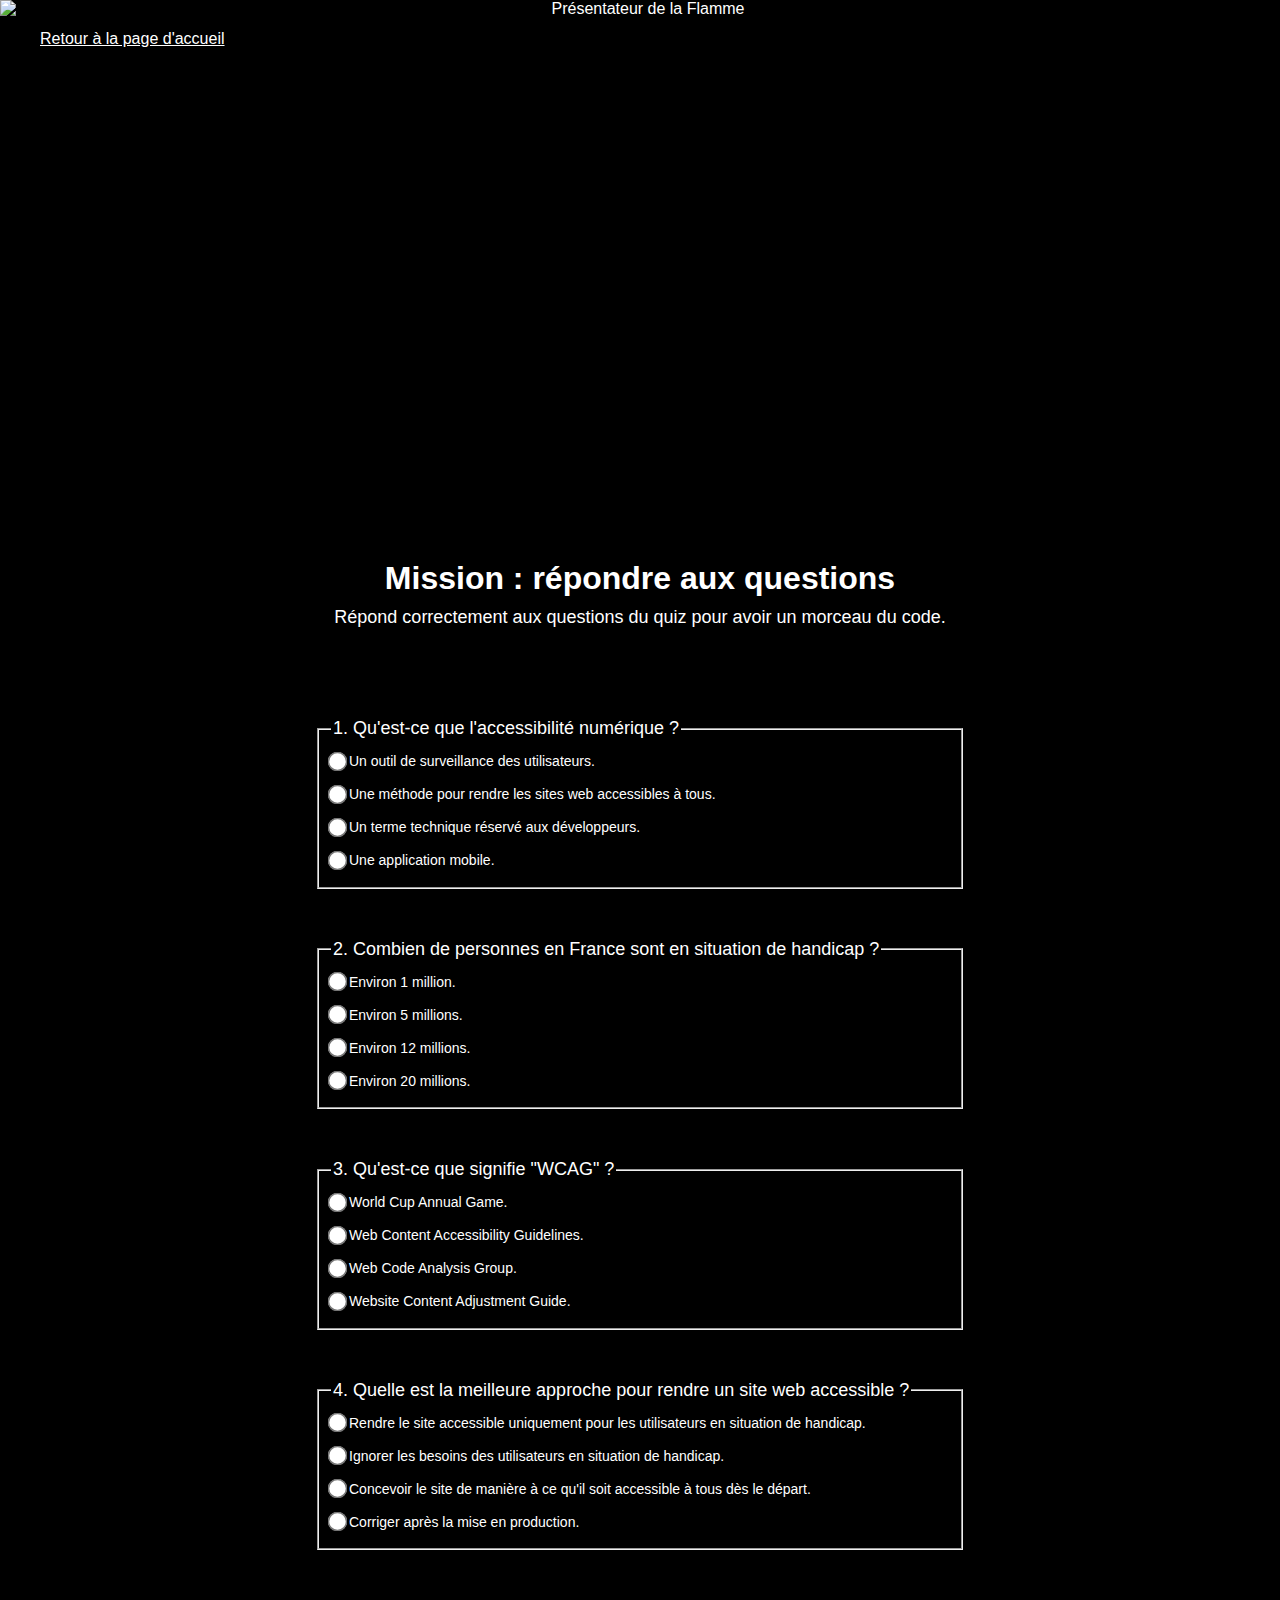
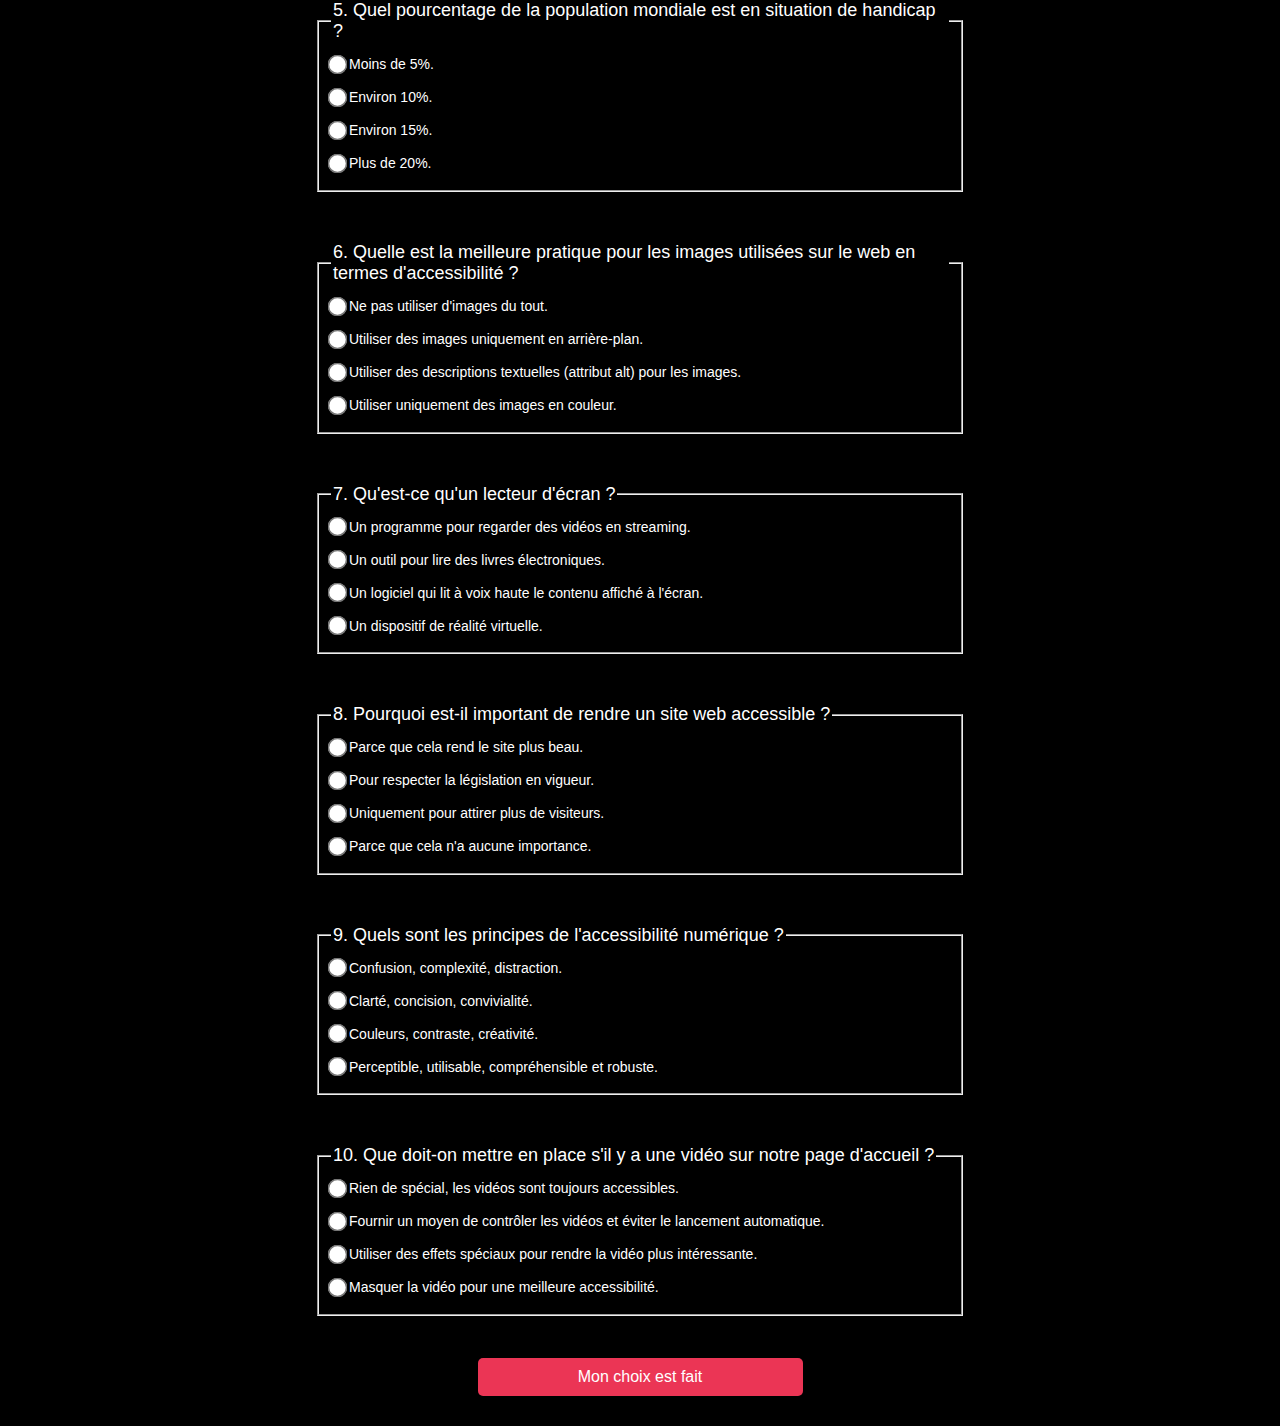
==== mission1.html @ f318e384 "Add files via upload" ====
<!DOCTYPE html>
<html lang="fr">
<head>
    <meta charset="UTF-8">
    <meta name="viewport" content="width=device-width, initial-scale=1.0">
    <title>Mission 1 - Escape Game Accessible</title>
    <link rel="stylesheet" href="assets/css/styles.css">
</head>
<body>
    <header>
        <div class="banner">
            <div class="banner-image">
                <img src="assets/images/presentateur.jpg" alt="Présentateur de la Flamme">
            </div>
            <div class="banner-overlay"></div>
        </div>
        <a href="index.html#accueil" class="retour-link">Retour à la page d'accueil</a>
        <h1>Mission : répondre aux questions</h1>
    </header>
    <main>
        <p>Répond correctement aux questions du quiz pour avoir un morceau du code. </p>
        <!-- Début du formulaire pour le quiz -->
       <form id="quizForm">
        <!-- Question 1 -->
        <fieldset>
            <legend>1. Qu'est-ce que l'accessibilité numérique ?</legend>
            <div class="quiz-question">
                <div class="input-label-pair">
                    <input type="radio" id="q1-0" name="q1" value="0">
                    <label for="q1-0">Un outil de surveillance des utilisateurs.</label><br>
                </div>
                <div class="input-label-pair">
                    <input type="radio" id="q1-1" name="q1" value="1">
                    <label for="q1-1">Une méthode pour rendre les sites web accessibles à tous.</label><br>
                </div>
                <div class="input-label-pair">
                    <input type="radio" id="q1-2" name="q1" value="2">
                    <label for="q1-2">Un terme technique réservé aux développeurs.</label><br>
                </div>
                <div class="input-label-pair">
                    <input type="radio" id="q1-3" name="q1" value="3">
                    <label for="q1-3">Une application mobile.</label><br>
                </div>
            </div>
        </fieldset>

        <!-- Question 2 -->
        <fieldset>
            <legend>2. Combien de personnes en France sont en situation de handicap ?</legend>
            <div class="quiz-question">
                <div class="input-label-pair">
                    <input type="radio" id="q2-0" name="q2" value="0">
                    <label for="q2-0">Environ 1 million.</label><br>
                </div>
                <div class="input-label-pair">
                    <input type="radio" id="q2-1" name="q2" value="1">
                    <label for="q2-1">Environ 5 millions.</label><br>
                </div>
                <div class="input-label-pair">
                    <input type="radio" id="q2-2" name="q2" value="2">
                    <label for="q2-2">Environ 12 millions.</label><br>
                </div>
                <div class="input-label-pair">
                    <input type="radio" id="q2-3" name="q2" value="3">
                    <label for="q2-3">Environ 20 millions.</label><br>
                </div>
            </div>
        </fieldset>

        <!-- Question 3 -->
        <fieldset>
            <legend>3. Qu'est-ce que signifie "WCAG" ?</legend>
            <div class="quiz-question">
                <div class="input-label-pair">
                    <input type="radio" id="q3-0" name="q3" value="0">
                    <label for="q3-0">World Cup Annual Game.</label><br>
                </div>
                <div class="input-label-pair">
                    <input type="radio" id="q3-1" name="q3" value="1">
                    <label for="q3-1">Web Content Accessibility Guidelines.</label><br>
                </div>
                <div class="input-label-pair">
                    <input type="radio" id="q3-2" name="q3" value="2">
                    <label for="q3-2">Web Code Analysis Group.</label><br>
                </div>
                <div class="input-label-pair">
                    <input type="radio" id="q3-3" name="q3" value="3">
                    <label for="q3-3">Website Content Adjustment Guide.</label><br>
                </div>
            </div>
        </fieldset>

        <!-- Question 4 -->
        <fieldset>
            <legend>4. Quelle est la meilleure approche pour rendre un site web accessible ?</legend>
            <div class="quiz-question">
                <div class="input-label-pair">
                    <input type="radio" id="q4-0" name="q4" value="0">
                    <label for="q4-0">Rendre le site accessible uniquement pour les utilisateurs en situation de handicap.</label><br>
                </div>
                <div class="input-label-pair">
                    <input type="radio" id="q4-1" name="q4" value="1">
                    <label for="q4-1">Ignorer les besoins des utilisateurs en situation de handicap.</label><br>
                </div>
                <div class="input-label-pair">
                    <input type="radio" id="q4-2" name="q4" value="2">
                    <label for="q4-2">Concevoir le site de manière à ce qu'il soit accessible à tous dès le départ.</label><br>
                </div>
                <div class="input-label-pair">
                    <input type="radio" id="q4-3" name="q4" value="3">
                    <label for="q4-3">Corriger après la mise en production.</label><br>
                </div>
            </div>
        </fieldset>

        <!-- Question 5 -->
        <fieldset>
            <legend>5. Quel pourcentage de la population mondiale est en situation de handicap ?</legend>
            <div class="quiz-question">
                <div class="input-label-pair">
                    <input type="radio" id="q5-0" name="q5" value="0">
                    <label for="q5-0">Moins de 5%.</label><br>
                </div>
                <div class="input-label-pair">
                    <input type="radio" id="q5-1" name="q5" value="1">
                    <label for="q5-1">Environ 10%.</label><br>
                </div>
                <div class="input-label-pair">
                    <input type="radio" id="q5-2" name="q5" value="2">
                    <label for="q5-2">Environ 15%.</label><br>
                </div>
                <div class="input-label-pair">
                    <input type="radio" id="q5-3" name="q5" value="3">
                    <label for="q5-3">Plus de 20%.</label><br>
                </div>
            </div>
        </fieldset>

        <!-- Question 6 -->
        <fieldset>
            <legend>6. Quelle est la meilleure pratique pour les images utilisées sur le web en termes d'accessibilité ?</legend>
            <div class="quiz-question">
                <div class="input-label-pair">
                    <input type="radio" id="q6-0" name="q6" value="0">
                    <label for="q6-0">Ne pas utiliser d'images du tout.</label><br>
                </div>
                <div class="input-label-pair">
                    <input type="radio" id="q6-1" name="q6" value="1">
                    <label for="q6-1">Utiliser des images uniquement en arrière-plan.</label><br>
                </div>
                <div class="input-label-pair">
                    <input type="radio" id="q6-2" name="q6" value="2">
                    <label for="q6-2">Utiliser des descriptions textuelles (attribut alt) pour les images.</label><br>
                </div>
                <div class="input-label-pair">
                    <input type="radio" id="q6-3" name="q6" value="3">
                    <label for="q6-3">Utiliser uniquement des images en couleur.</label><br>
                </div>
            </div>
        </fieldset>

        <!-- Question 7 -->
        <fieldset>
            <legend>7. Qu'est-ce qu'un lecteur d'écran ?</legend>
            <div class="quiz-question">
                <div class="input-label-pair">
                    <input type="radio" id="q7-0" name="q7" value="0">
                    <label for="q7-0">Un programme pour regarder des vidéos en streaming.</label><br>
                </div>
                <div class="input-label-pair">
                    <input type="radio" id="q7-1" name="q7" value="1">
                    <label for="q7-1">Un outil pour lire des livres électroniques.</label><br>
                </div>
                <div class="input-label-pair">
                    <input type="radio" id="q7-2" name="q7" value="2">
                    <label for="q7-2">Un logiciel qui lit à voix haute le contenu affiché à l'écran.</label><br>
                </div>
                <div class="input-label-pair">
                    <input type="radio" id="q7-3" name="q7" value="3">
                    <label for="q7-3">Un dispositif de réalité virtuelle.</label><br>
                </div>
            </div>
        </fieldset>

        <!-- Question 8 -->
        <fieldset>
            <legend>8. Pourquoi est-il important de rendre un site web accessible ?</legend>
            <div class="quiz-question">
                <div class="input-label-pair">
                    <input type="radio" id="q8-0" name="q8" value="0">
                    <label for="q8-0">Parce que cela rend le site plus beau.</label><br>
                </div>
                <div class="input-label-pair">
                    <input type="radio" id="q8-1" name="q8" value="1">
                    <label for="q8-1">Pour respecter la législation en vigueur.</label><br>
                </div>
                <div class="input-label-pair">
                    <input type="radio" id="q8-2" name="q8" value="2">
                    <label for="q8-2">Uniquement pour attirer plus de visiteurs.</label><br>
                </div>
                <div class="input-label-pair">
                    <input type="radio" id="q8-3" name="q8" value="3">
                    <label for="q8-3">Parce que cela n'a aucune importance.</label><br>
                </div>
            </div>
        </fieldset>

        <!-- Question 9 -->
        <fieldset>
            <legend>9. Quels sont les principes de l'accessibilité numérique ?</legend>
            <div class="quiz-question">
                <div class="input-label-pair">
                    <input type="radio" id="q9-0" name="q9" value="0">
                    <label for="q9-0">Confusion, complexité, distraction.</label><br>
                </div>
                <div class="input-label-pair">
                    <input type="radio" id="q9-1" name="q9" value="1">
                    <label for="q9-1">Clarté, concision, convivialité.</label><br>
                </div>
                <div class="input-label-pair">
                    <input type="radio" id="q9-2" name="q9" value="2">
                    <label for="q9-2">Couleurs, contraste, créativité.</label><br>
                </div>
                <div class="input-label-pair">
                    <input type="radio" id="q9-3" name="q9" value="3">
                    <label for="q9-3">Perceptible, utilisable, compréhensible et robuste.</label><br>
                </div>
            </div>
        </fieldset>

        <!-- Question 10 -->
        <fieldset>
            <legend>10. Que doit-on mettre en place s'il y a une vidéo sur notre page d'accueil ?</legend>
            <div class="quiz-question">
                <div class="input-label-pair">
                    <input type="radio" id="q10-0" name="q10" value="0">
                    <label for="q10-0">Rien de spécial, les vidéos sont toujours accessibles.</label><br>
                </div>
                <div class="input-label-pair">
                    <input type="radio" id="q10-1" name="q10" value="1">
                    <label for="q10-1">Fournir un moyen de contrôler les vidéos et éviter le lancement automatique.</label><br>
                </div>
                <div class="input-label-pair">
                    <input type="radio" id="q10-2" name="q10" value="2">
                    <label for="q10-2">Utiliser des effets spéciaux pour rendre la vidéo plus intéressante.</label><br>
                </div>
                <div class="input-label-pair">
                    <input type="radio" id="q10-3" name="q10" value="3">
                    <label for="q10-3">Masquer la vidéo pour une meilleure accessibilité.</label><br>
                </div>
            </div>
        </fieldset>

        <!-- Bouton pour soumettre le formulaire -->
        <button type="submit">Mon choix est fait</button>
    </form>



        <!-- Fin du formulaire pour le quiz -->
 <!-- Modale "Bravo" -->
        <div id="win-modal" class="modal" role="dialog" aria-labelledby="win-modal-title" aria-describedby="win-modal-message" aria-hidden="true" tabindex="-1">
            <div class="modal-content">
                <span class="close" id="closeCodeIncorrectModal" tabindex="0" aria-label="Fermer la fenêtre modale">&times;</span>
                <h2 id="win-modal-title"><span role="img" aria-hidden="true">🎉</span> Bravo !</h2>
                <img src="assets/images/marc2.jpg" alt="Marc est heureux">
                <p id="win-modal-message">"Ça va être dur de faire plus dur que si dur" </br>
                A retenir : 15% de la population est en situation de handicap </br>
                85 % des personnes handicapées le deviennent au cours de leur vie.</br>
                Indice : myCANAL</p>

            </div>
        </div>

        <!-- Modale "Perdu" -->
       <!-- Modale "Perdu" -->
        <div id="lose-modal" class="modal" role="dialog" aria-labelledby="lose-modal-title" aria-describedby="lose-modal-message" aria-hidden="true" tabindex="-1">
            <div class="modal-content">
                <span class="close" id="closeCodeIncorrectModal" tabindex="0" aria-label="Fermer la fenêtre modale">&times;</span>
                <h2 id="lose-modal-title">Perdu</h2>
                <img src="assets/images/pleurfinal.jpg" alt="Marc pleur">
                <p id="wrong-answers-count"></p> <!-- Ajout de cet élément pour afficher le nombre de mauvaises réponses -->
            </div>
        </div>


    </main> 
    <script src="assets/js/scriptquiz.js"></script>
</body>
</html>
---- assets/css/styles.css ----
body, h1, h2, p, button, input {
    margin: 0;
    padding: 0;
    border: 0;
}

body {
    font-family: Arial, sans-serif;
    background-color: #000;
    color: #fff;
    text-align: center;
}

header {
    background-color: transparent;
    color: #fff;
    padding: 0; /* Enlève le padding */
}

main {
    margin: 0 auto; /* Marge en haut et en bas de 20px, et centrer horizontalement */
    padding-top: 0px; /* Padding de 100px en haut */
    padding-left: 150px; /* Padding de 150px à gauche */
    padding-right: 150px; /* Padding de 150px à droite */
    background-color: transparent;
    box-shadow: none;
    position: relative;
    z-index: 2; /* Place le contenu principal au-dessus de la bannière */
}

h1.index_title  {
    font-size: 78px;
    margin-bottom: 10px;
    margin-top: 278px
}

h1 {
    font-size: 32px;
    margin-bottom: 10px;
    margin-top: 60px; /* Ajoutez une marge au-dessus du titre pour le décaler vers le bas */

}

h2 {
    font-size: 24px;
    margin-top: 20px;
}

p {
    font-size: 18px;
    margin-bottom: 20px;
}

/* Styles pour les liens */
a {
    background-color: #EB3555; /* Fond des liens */
    color: #fff; /* Texte des liens en blanc */
    display: inline-block;
    padding: 10px 20px;
    font-size: 16px;
    text-decoration: none; /* Supprimer les soulignements des liens */
    border-radius: 5px;
    margin: 10px;
}

a:hover {
    background-color: #C12E4A; /* Couleur de survol des liens */
}

/* Boutons */
button {
    background-color: #EB3555;
    color: #fff;
    border: none;
    padding: 10px 20px;
    font-size: 16px;
    cursor: pointer;
    margin: 10px;
    border-radius: 5px;
}

button:hover {
    background-color: #C12E4A;
}


/* Styles spécifiques pour les missions */
.missions {
    display: flex;
    flex-direction: column;
    align-items: center;
}

.missions a {
    width: 200px; /* Définissez la largeur souhaitée pour tous les boutons */
    max-width: 100%; /* Assurez-vous que la largeur n'excède pas la largeur du conteneur */
    background-color: #EB3555;
    color: #fff;
    display: inline-block;
    padding: 10px 20px;
    font-size: 16px;
    text-decoration: none;
    border-radius: 5px;
    margin: 15px;
    text-align: center; /* Centre le texte horizontalement */
}

/* Style pour le bouton Soumettre au survol */
.missions a:hover {
    background-color: #C12E4A;
}

/* Styles pour les modales */
.modal {
    display: none;
    position: fixed;
    z-index: 1;
    left: 0;
    top: 0;
    width: 100%;
    height: 100%;
    background-color: rgba(0, 0, 0, 0.5);
}

.modal-content {
    background-color: #181818; /* Fond noir */
    color: #fff; /* Texte blanc */
    margin: 10% auto;
    padding: 20px;
    border-radius: 5px;
    width: 50%;
    box-shadow: 0 4px 8px 0 rgba(0, 0, 0, 0.2);
    text-align: center; /* Centre le contenu horizontalement */
}

/* Style pour l'image dans la modale */
.modal-content img {
    max-width: 60%; /* Ajustez la largeur de l'image pour s'adapter à la modale */
    height: auto; /* Ajustez automatiquement la hauteur pour conserver les proportions */
    display: block; /* Centrez l'image horizontalement */
    margin: 13px auto; /* Centrez l'image horizontalement */
    border-radius: 5px; /* Ajoutez des bords arrondis à l'image */
}

.close {
    color: #fff;    float: right;
    font-size: 28px;
    font-weight: bold;
    cursor: pointer;
}

.close:hover {
    color: #EB3555;
}



/* Style pour les informations */
.tag {
    display: inline-block;
    padding: 5px 10px;
    margin: 5px;
    background-color: #EB3555;
    color: #fff;
    border-radius: 5px;
}

/* Style pour les champs de formulaire */

input[type="text"] {
    padding: 10px;
    font-size: 16px;
    border-radius: 5px;
    margin: 5px;

}

.input-hidden{
  background-color: black;  
}

.btn-hidden{
    background-color: black;
    color: black;
}

.btn-hidden:hover{
    background-color: black;
    color: black;
}

/* Styles pour la mission */
.info {
    display: flex;
    align-items: center;
    margin-bottom: 20px;
}

.info p {
    margin-right: 10px;
    font-weight: bold;
}

.info input {
    padding: 10px;
    font-size: 16px;
    border: 1px solid #ccc;
    border-radius: 5px;
}




.random-box {
    display: inline-block;
    width: auto;
    height: auto;
    font-size: 12px;
    text-align: center;
    border: 2px solid #fff; /* Bordure blanche */
    color: #fff; /* Texte blanc */
    cursor: pointer;
    text-decoration: none;
    transition: transform 0.2s ease-in-out;
    margin: 10px;
    position: relative;
    background-color: transparent; /* Fond transparent */
    border-radius: 5px;
}

/* Annuler la couleur de fond au survol */
.random-box:hover {
    background-color: transparent; /* Fond reste transparent au survol */
}


/* Classes additionnelles pour ajuster les styles spécifiques */
.random-box-small {
    padding: 100px 200px;
    border-radius: 5px;
}

.random-box-medium {
    padding: 130px 250px;
    border-radius: 8px;
}

.random-box-large {
    padding: 250px 300px;
    border-radius: 10px;
}


/* Classes apour enlever le curseur */
.nocursor{
    cursor: none;
}

button.nocursor, a.nocursor {
    cursor: none;
    margin: 50px;
    margin-left: 579px;
}

button.nocursor:hover, a.nocursor:hover {
    cursor: none;
    background-color: #EB3555;
}



.fullscreen-image {
    background-image: url('../images/background.jpg');
    background-size: cover;
    background-position: center;
    width: 100%;
    height: 85vh;
    display: flex;
    justify-content: center;
    align-items: center;
    text-align: center;
    color: #fff; /* Texte en blanc */
    background-color: #000; /* Fond noir */
}


.retour-link {
    position: absolute;
    top: 10px;
    left: 10px;
    text-decoration: underline; /* Ajoute un soulignement au lien */
    background-color: black; /* Fond des liens */
    color: #fff; /* Texte des liens en blanc */
}

.retour-link:hover {
    background-color: black; /* Fond des liens */
    color: #fff; /* Texte des liens en blanc */
}


/* Style pour le formulaire du quiz */
form {
    margin: 0 auto; /* Centrer le formulaire au milieu de la page */
    background-color: transparent; /* Fond transparent */
    color: #fff; /* Police en blanc */
    padding: 20px;
    border-radius: 5px;
    box-shadow: 0 4px 8px 0 rgba(0, 0, 0, 0.2);
    text-align: left; /* Aligner le texte à gauche */
    max-width: 650px; /* Largeur maximale du formulaire */
}

/* Style pour les boutons radio */
.quiz-question input[type="radio"] {
    display: inline; /* Afficher chaque réponse en ligne */
    margin-right: 10px; /* Ajouter un espace entre les réponses */
    transform: scale(1.5); /* Augmenter la taille des boutons radio */
    margin: 10px 0; /* Ajouter une marge de 10 pixels en haut et en bas de chaque bouton radio */
}


.input-label-pair {
    display: flex;
    align-items: center;
   
}

legend {
    font-size: 18px;
}

fieldset{
    margin-top: 50px;
}


.quiz-question label {
    display: block; /* Afficher chaque label sur une nouvelle ligne */
    color: #fff; /* Couleur du texte en blanc */
    font-size: 14px;
}

.quiz-question input[type="radio"] {
    display: inline; /* Afficher chaque réponse en ligne */
    margin-right: 5px; /* Ajouter un espace entre les réponses */
}


/* Style pour le bouton Soumettre */
form button[type="submit"] {
    background-color: #EB3555;
    color: #fff;
    border: none;
    padding: 10px 0; /* Ajouter de l'espace en haut et en bas pour l'alignement vertical */
    font-size: 16px;
    cursor: pointer;
    border-radius: 5px;
    margin-top: 42px;
    width: 50%; /* Faites en sorte que le bouton occupe toute la largeur du formulaire */
    display: block; /* Convertir en élément de bloc pour pouvoir utiliser la marge auto */
    margin-left: auto; /* Centrer horizontalement en utilisant la marge auto à gauche */
    margin-right: auto; /* Centrer horizontalement en utilisant la marge auto à droite */
}
/* Style pour le bouton Soumettre au survol */
button[type="submit"]:hover {
    background-color: #C12E4A;
}


/* Styles pour les conteneurs "info" */
.info-label {
    display: flex;
    align-items: center; /* Centre les éléments verticalement */
    justify-content: center; /* Centre les éléments horizontalement */
    margin-bottom: 20px;
}

/* Styles pour les champs de texte */
.info-label input[type="text"] {
    padding: 10px;
    font-size: 16px;
    border-radius: 5px;
    /* Vous pouvez ajouter d'autres styles personnalisés si nécessaire */
}

.totalscreen {
   height: 90vh; 
}


/* Ajoutez cette classe pour cibler le paragraphe "Bravo !" */
.bravo-message {
    display: none; /* Masquez le paragraphe initialement */
    background-color: transparent; /* Fond transparent */
    color: #fff; /* Texte blanc */
    border-radius: 5px;
    padding: 10px;
    text-align: center; /* Centre le texte horizontalement */
    margin: 0 auto; /* Centre le paragraphe horizontalement */
    width: fit-content; /* Ajuste la largeur en fonction du contenu */
}


/* Style pour la bannière */
.banner {
    position: relative;
    height: 500px; /* Ajustez la hauteur selon vos besoins */
    overflow: hidden;
    background-color: #000; /* Couleur de fond si l'image est transparente */
}

.banner-image img {
    width: 100%;
    height: auto;
    display: block;
}

.banner-overlay {
    position: absolute;
    bottom: 0;
    left: 0;
    width: 100%;
    height: 20%; /* Hauteur de la zone de fondu */
    background: linear-gradient(to bottom, rgba(0, 0, 0, 0), rgba(0, 0, 0, 1)), url('chemin_vers_votre_masque.png'); /* Inversion du fondu */
    background-size: 100% 100%;
    z-index: 2; /* Placez la superposition au-dessus de l'image */
}

.marginh2 {
    margin-top: 80px;
    margin-bottom: 30px;
}


#text-container {
    margin-top: 50px;
}

#dyslexia-text {
    font-size: 17px;
    letter-spacing: 2px;
}


/* Styles pour les missions */
.mission-cards {
    display: flex;
    flex-wrap: wrap;
    justify-content: space-between; /* Espace égal entre les colonnes */
}

.mission-card {
    width: calc(30% - 20px); /* Deux cartes par colonne (moins les marges) */
    margin: 10px;
    padding: 10px;
    background-color: #181818; /* Arrière-plan */
    box-shadow: 0 4px 8px rgba(0, 0, 0, 0.2);
    border: 2px solid #fff; /* Bordure blanche */
    border-radius: 5px;
    text-align: center;
    color: #fff; /* Police noire */
}

.mission-card h3 {
    font-size: 24px;
    margin-bottom: 10px;
}

.mission-card p {
    font-size: 16px;
    margin-bottom: 20px;
}

.mission-card a {
    background-color: #EB3555;
    color: #fff;
    display: inline-block;
    padding: 10px 20px;
    font-size: 16px;
    text-decoration: none;
    border-radius: 5px;
}

.mission-card a:hover {
    background-color: #C12E4A;
}

/* Styles pour le formulaire */
/* Styles pour le formulaire */
form#codeForm {
    margin-top: 20px;
    display: flex;
    flex-direction: column; /* Empêche les éléments d'être côte à côte */
    align-items: center; /* Centre verticalement les éléments à l'intérieur du formulaire */
    text-align: center; /* Centre le texte horizontalement */
}

/* Style pour le conteneur d'entrée et de bouton */
.input-button-container {
    display: flex; /* Affiche les éléments en ligne */
    align-items: center; /* Centre verticalement les éléments */
    text-align: left; /* Aligner le texte à gauche à l'intérieur du conteneur */
    margin-bottom: 10px; /* Ajoute un espace entre l'input et le bouton */
}

/* Style pour le label */
label {
    font-size: 24px; /* Applique la même taille de police que le H2 */
    display: block; /* Affiche chaque label sur une nouvelle ligne */
}

/* Style pour l'input */
input[type="text"] {
    padding: 10px;
    font-size: 16px;
    border-radius: 5px;
    /* Vous pouvez ajouter d'autres styles personnalisés si nécessaire */
}

/* Style pour le bouton */
button#validerCode {
    background-color: #EB3555;
    color: #fff;
    border: none;
    padding: 10px 20px;
    font-size: 16px;
    cursor: pointer;
    border-radius: 5px;
    margin-left: 10px; /* Ajoute un espace à gauche du bouton */
}

/* Style pour le bouton au survol */
button#validerCode:hover {
    background-color: #C12E4A;
}


/* Ajoutez cette classe pour aligner les boutons en cinq boutons par ligne */
.button-container {
    display: flex;
    flex-wrap: wrap;
    justify-content: center; /* Centre les boutons horizontalement */
    cursor: none;
}

/* Style pour les boutons */
button.identical-button {
    background-color: #EB3555;
    color: #fff;
    border: none;
    padding: 10px 20px;
    font-size: 16px;
    cursor: pointer;
    margin: 5px; /* Ajoute de l'espace autour des boutons */
    border-radius: 5px;
    cursor: none;
    outline: none;
}


/* test */

#error_message {
            color: red;
            background-color: transparent;
            z-index: 1;
            text-align: center;
            border-radius: 20px;
            padding: 10px 20px;
            font-size: 30px;
        }

.grey-btn {
    background-color: grey;
}

.grey-btn:hover {
    background-color: grey;
}

.aligned-left {
    text-align: left;
    font-size: 18px;
}



    
#overlay {
      position: fixed;
      top: 0;
      left: 0;
      width: 100%;
      height: 100%;
      background-color: transparent;
      display: none;
      justify-content: center;
      align-items: center;
      z-index: 9999;
    }
    
    #content {
      text-align: center;
      color: black;
      animation: moveContent 5s infinite, fadeInOut 5s infinite;
    }
  
    @keyframes moveContent {
    0% {
        transform: translate(0, 0);
    }
    25% {
        transform: translate(200px, 200px);
    }
    50% {
        transform: translate(400px, 0);
    }
    75% {
        transform: translate(200px, -200px);
    }
    100% {
        transform: translate(0, 0);
    }
    }
  
    @keyframes fadeInOut {
      0%, 100% {
        opacity: 0;
      }
      50% {
        opacity: 1;
      }
    }


    footer {
    background-color: black; /* Couleur de fond */
    text-align: left; /* Alignement du texte au centre */
    padding: 10px 10px; /* Espace autour du texte */
    border-top: 2px solid #fff; /* Bordure blanche en haut */
}

/* Style du texte dans le footer */
.footer-content {
    font-size: 16px; /* Taille de police */
    color: #827070; /* Couleur du texte */
}


/* Style pour l'écran noir */
#overlay-index {
    position: fixed;
    top: 0;
    left: 0;
    width: 100%;
    height: 100%;
    background-color: black; /* Couleur de fond noire avec une certaine opacité */
    display: flex;
    justify-content: center;
    align-items: center;
    z-index: 9999; /* Placez-le au-dessus de tout le contenu */
    text-align: center;
    color: #fff; /* Couleur du texte en blanc */
    font-size: 24px; /* Taille de police du texte */
}
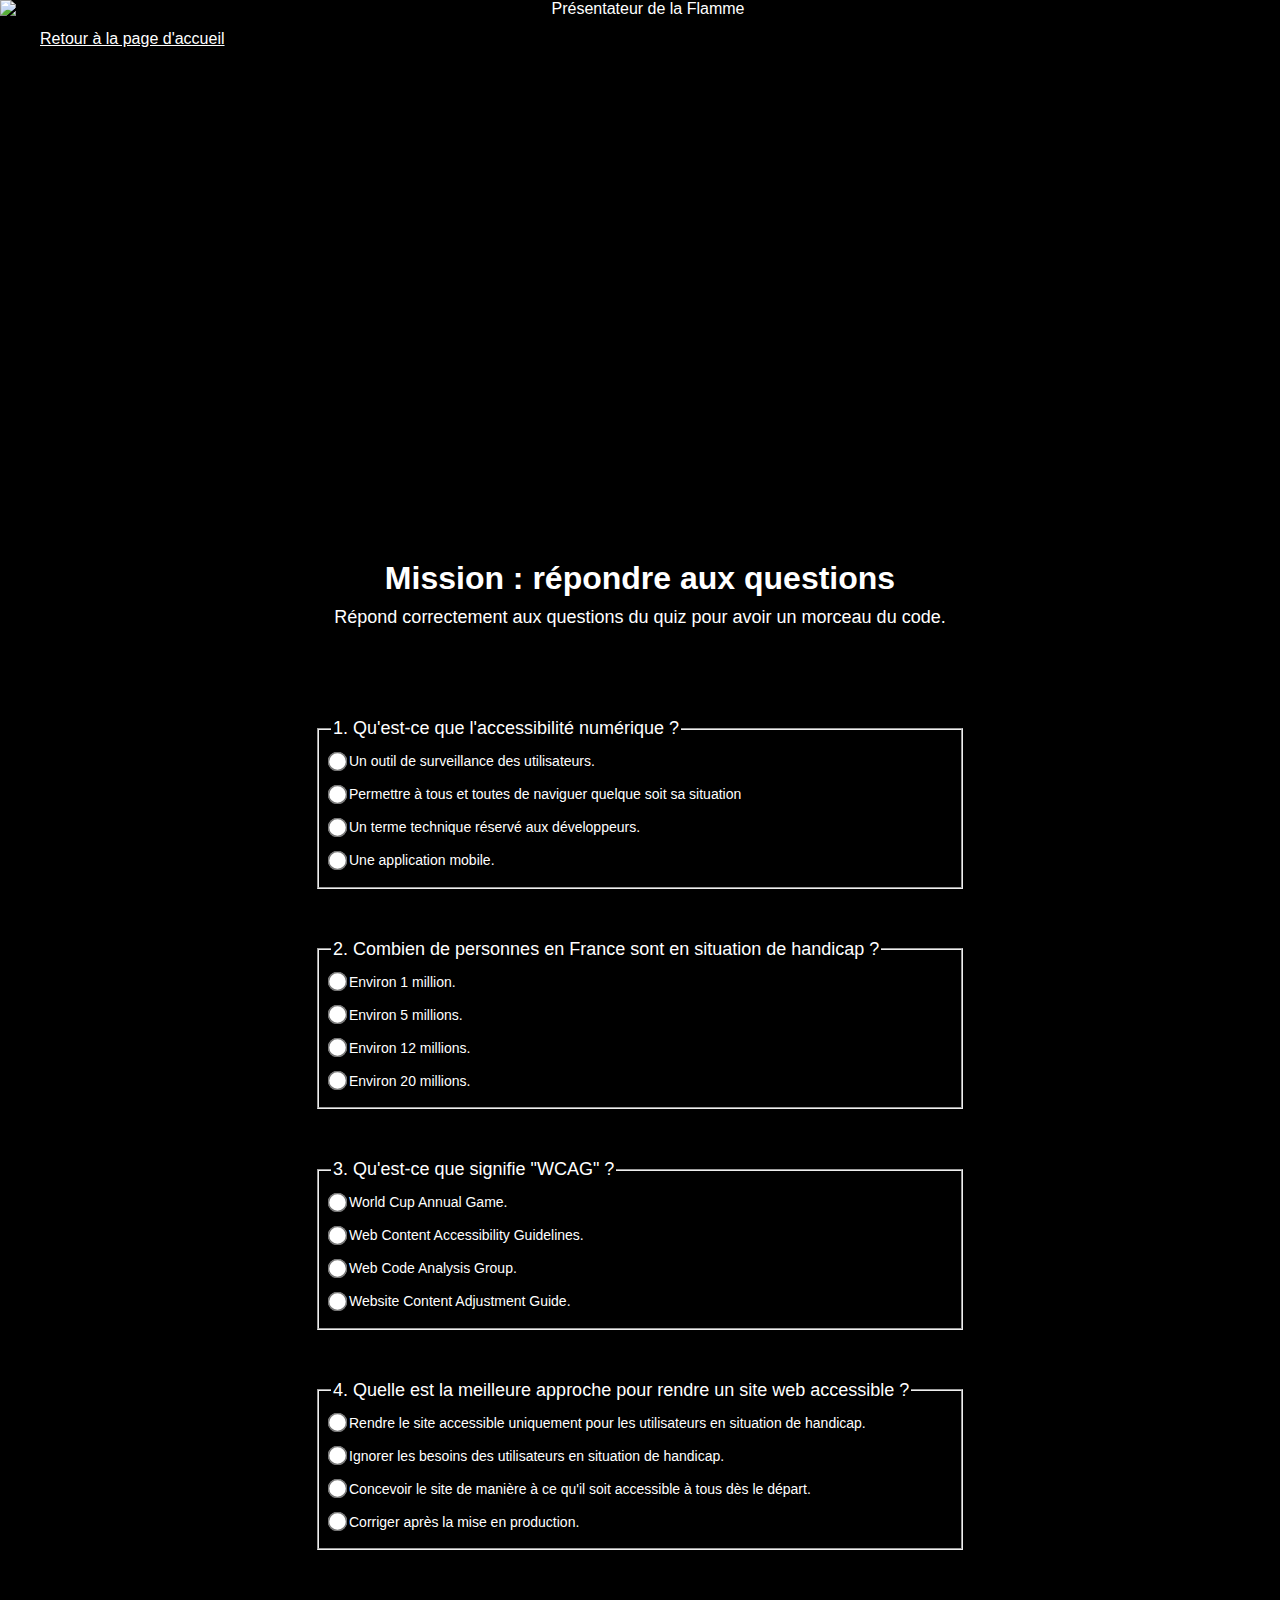
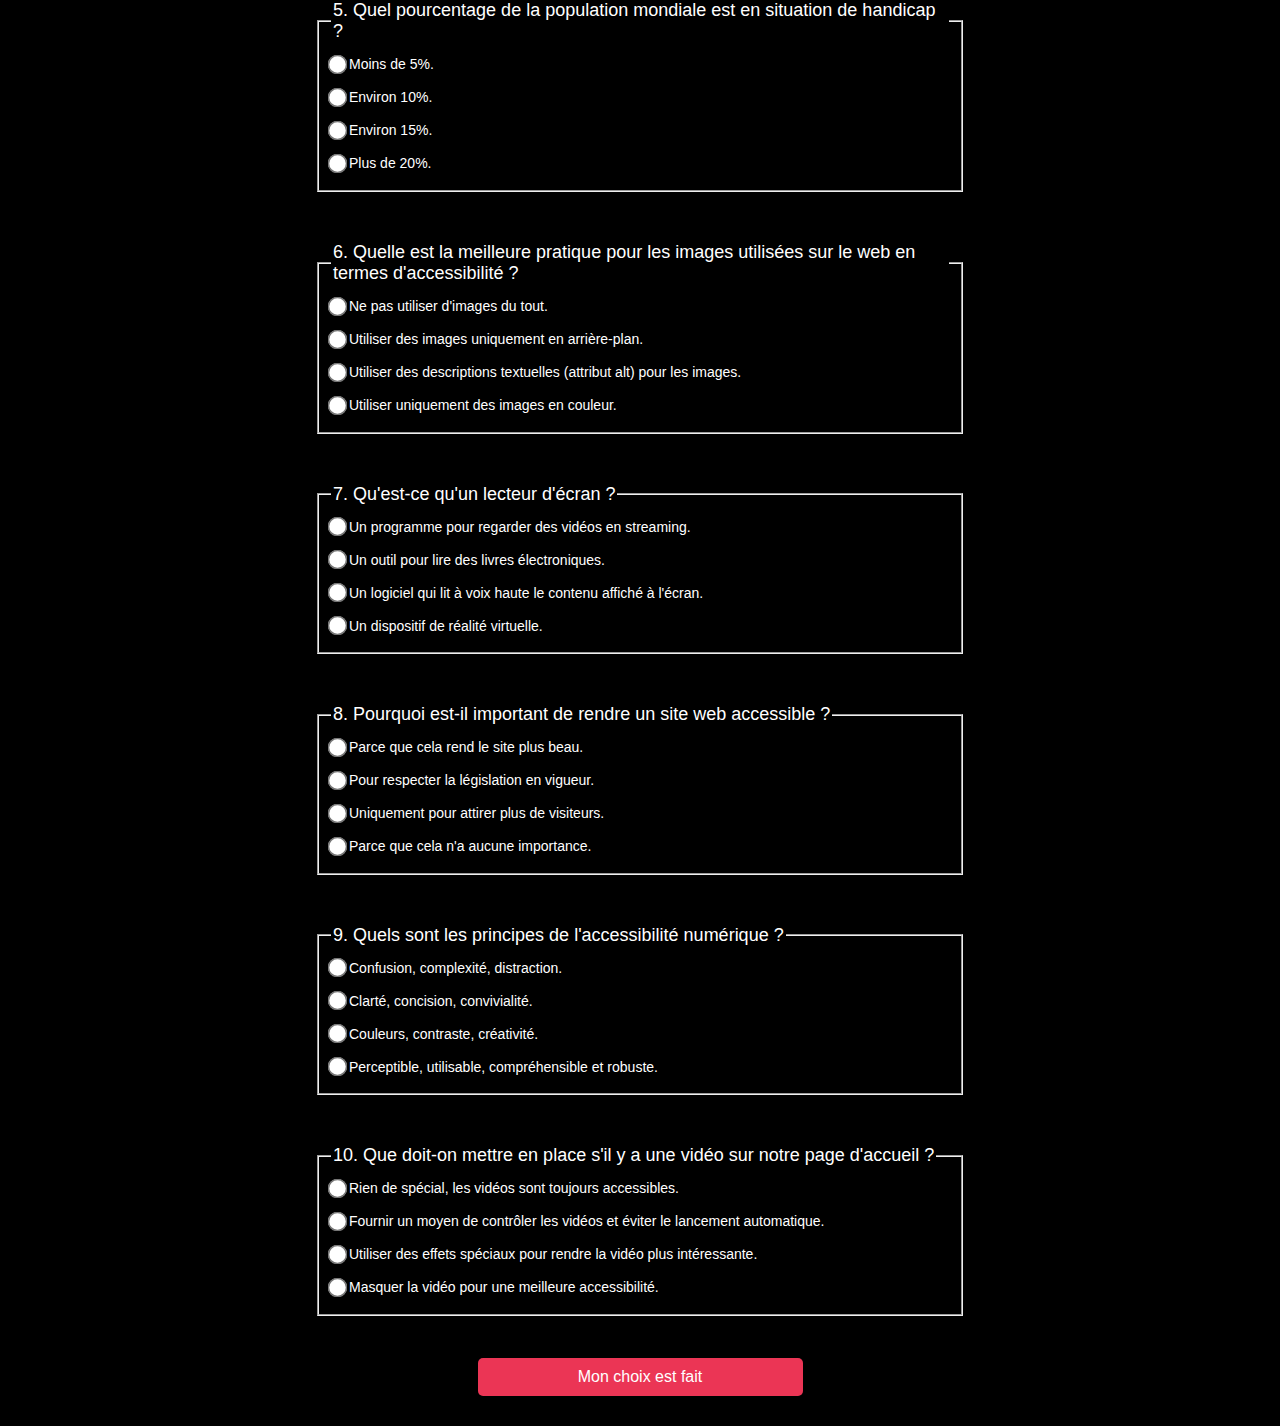
==== commit c572fa2f: "Update mission1.html" ====
--- a/mission1.html
+++ b/mission1.html
@@ -31,7 +31,7 @@
                 </div>
                 <div class="input-label-pair">
                     <input type="radio" id="q1-1" name="q1" value="1">
-                    <label for="q1-1">Une méthode pour rendre les sites web accessibles à tous.</label><br>
+                    <label for="q1-1">Permettre à tous et toutes de naviguer quelque soit sa situation</label><br>
                 </div>
                 <div class="input-label-pair">
                     <input type="radio" id="q1-2" name="q1" value="2">
@@ -287,4 +287,4 @@
     </main> 
     <script src="assets/js/scriptquiz.js"></script>
 </body>
-</html>+</html>
